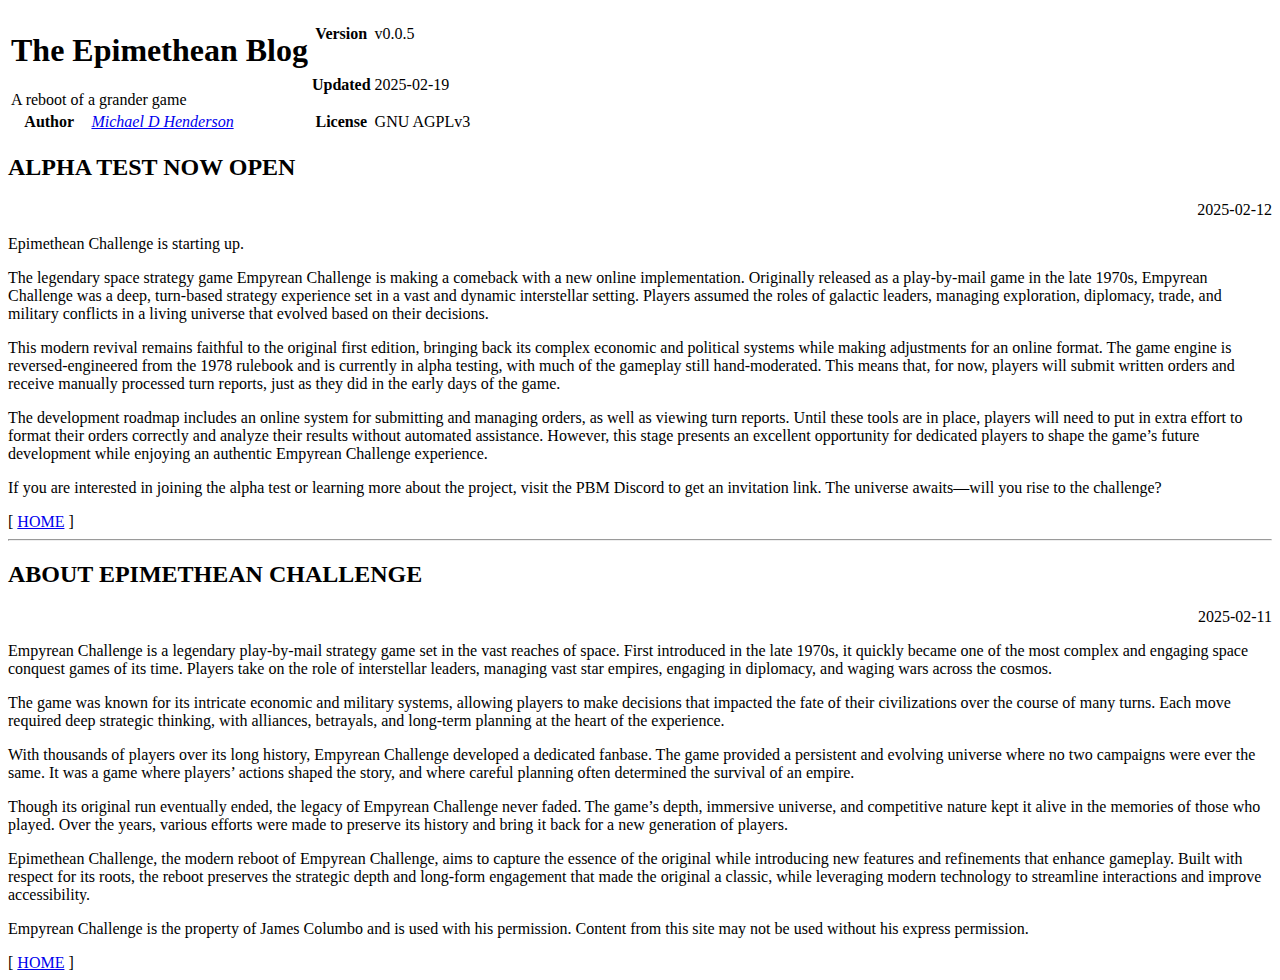
==== ui/assets/blog.html @ d06fc3d3 "created controllers for about and blog pages" ====
<!-- Copyright (c) 2025 Michael D Henderson. All rights reserved. -->
<!DOCTYPE html>
<html lang="en">
<head>
    <meta charset="utf-8">
    <meta name="generator" content="go"/>
    <meta name="viewport" content="width=device-width, initial-scale=1.0, user-scalable=yes">
    <meta name="author" content="Michael D Henderson"/>
    <title>Epimethean Blog</title>
    <link rel="stylesheet" href="/css/monospace.css">
</head>
<body>
<header>
    <table class="header">
        <tr>
            <td colspan="2" rowspan="2" class="width-auto">
                <h1 class="title">The Epimethean Blog</h1>
                <span class="subtitle">A reboot of a grander game</span>
            </td>
            <th>Version</th>
            <td class="width-min">v0.0.5</td>
        </tr>
        <tr>
            <th>Updated</th>
            <td class="width-min">
                <time style="white-space: pre;">2025-02-19</time>
            </td>
        </tr>
        <tr>
            <th class="width-min">Author</th>
            <td class="width-auto"><a href="https://github.com/mdhender/moid"><cite>Michael D Henderson</cite></a></td>
            <th class="width-min">License</th>
            <td>GNU AGPLv3</td>
        </tr>
    </table>
</header>
<main>
    <article>
        <h2>ALPHA TEST NOW OPEN</h2>
        <p style="text-align: right;">
            <time style="white-space: pre;">2025-02-12</time>
        </p>

        <p>
            Epimethean Challenge is starting up.
        </p>

        <p>
            The legendary space strategy game Empyrean Challenge is making a comeback with a new online implementation.
            Originally released as a play-by-mail game in the late 1970s, Empyrean Challenge was a deep, turn-based
            strategy experience set in a vast and dynamic interstellar setting. Players assumed the roles of galactic
            leaders, managing exploration, diplomacy, trade, and military conflicts in a living universe that evolved
            based on their decisions.
        </p>

        <p>
            This modern revival remains faithful to the original first edition, bringing back its complex economic and
            political systems while making adjustments for an online format. The game engine is reversed-engineered from
            the 1978 rulebook and is currently in alpha testing, with much of the gameplay still hand-moderated. This
            means that, for now, players will submit written orders and receive manually processed turn reports, just as
            they did in the early days of the game.
        </p>

        <p>
            The development roadmap includes an online system for submitting and managing orders, as well as viewing
            turn
            reports. Until these tools are in place, players will need to put in extra effort to format their orders
            correctly and analyze their results without automated assistance. However, this stage presents an excellent
            opportunity for dedicated players to shape the game’s future development while enjoying an authentic
            Empyrean Challenge experience.
        </p>

        <p>
            If you are interested in joining the alpha test or learning more about the project, visit the PBM Discord to
            get an invitation link. The universe awaits—will you rise to the challenge?
        </p>

        <footer>
            <nav class="post-footer">
                [ <a href="/">HOME</a> ]
            </nav>
        </footer>
    </article>
    <hr>
    <article>
        <h2>ABOUT EPIMETHEAN CHALLENGE</h2>
        <p style="text-align: right;">
            <time style="white-space: pre;">2025-02-11</time>
        </p>

        <p>
            Empyrean Challenge is a legendary play-by-mail strategy game set in the vast reaches of space. First
            introduced in the late 1970s, it quickly became one of the most complex and engaging space conquest games of
            its time. Players take on the role of interstellar leaders, managing vast star empires, engaging in
            diplomacy, and waging wars across the cosmos.
        </p>

        <p>
            The game was known for its intricate economic and military systems, allowing players to make decisions that
            impacted the fate of their civilizations over the course of many turns. Each move required deep strategic
            thinking, with alliances, betrayals, and long-term planning at the heart of the experience.
        </p>

        <p>
            With thousands of players over its long history, Empyrean Challenge developed a dedicated fanbase. The game
            provided a persistent and evolving universe where no two campaigns were ever the same. It was a game where
            players’ actions shaped the story, and where careful planning often determined the survival of an
            empire.
        </p>

        <p>
            Though its original run eventually ended, the legacy of Empyrean Challenge never faded. The game’s depth,
            immersive universe, and competitive nature kept it alive in the memories of those who played. Over the
            years, various efforts were made to preserve its history and bring it back for a new generation of
            players.
        </p>

        <p>
            Epimethean Challenge, the modern reboot of Empyrean Challenge, aims to capture the essence of the original
            while introducing new features and refinements that enhance gameplay. Built with respect for its roots, the
            reboot preserves the strategic depth and long-form engagement that made the original a classic, while
            leveraging modern technology to streamline interactions and improve accessibility.
        </p>

        <p>
            Empyrean Challenge is the property of James Columbo and is used with his permission. Content from this site
            may not be used without his express permission.
        </p>

        <footer>
            <nav class="post-footer">
                [ <a href="/">HOME</a> ]
            </nav>
        </footer>
    </article>
</main>

</body>
</html>
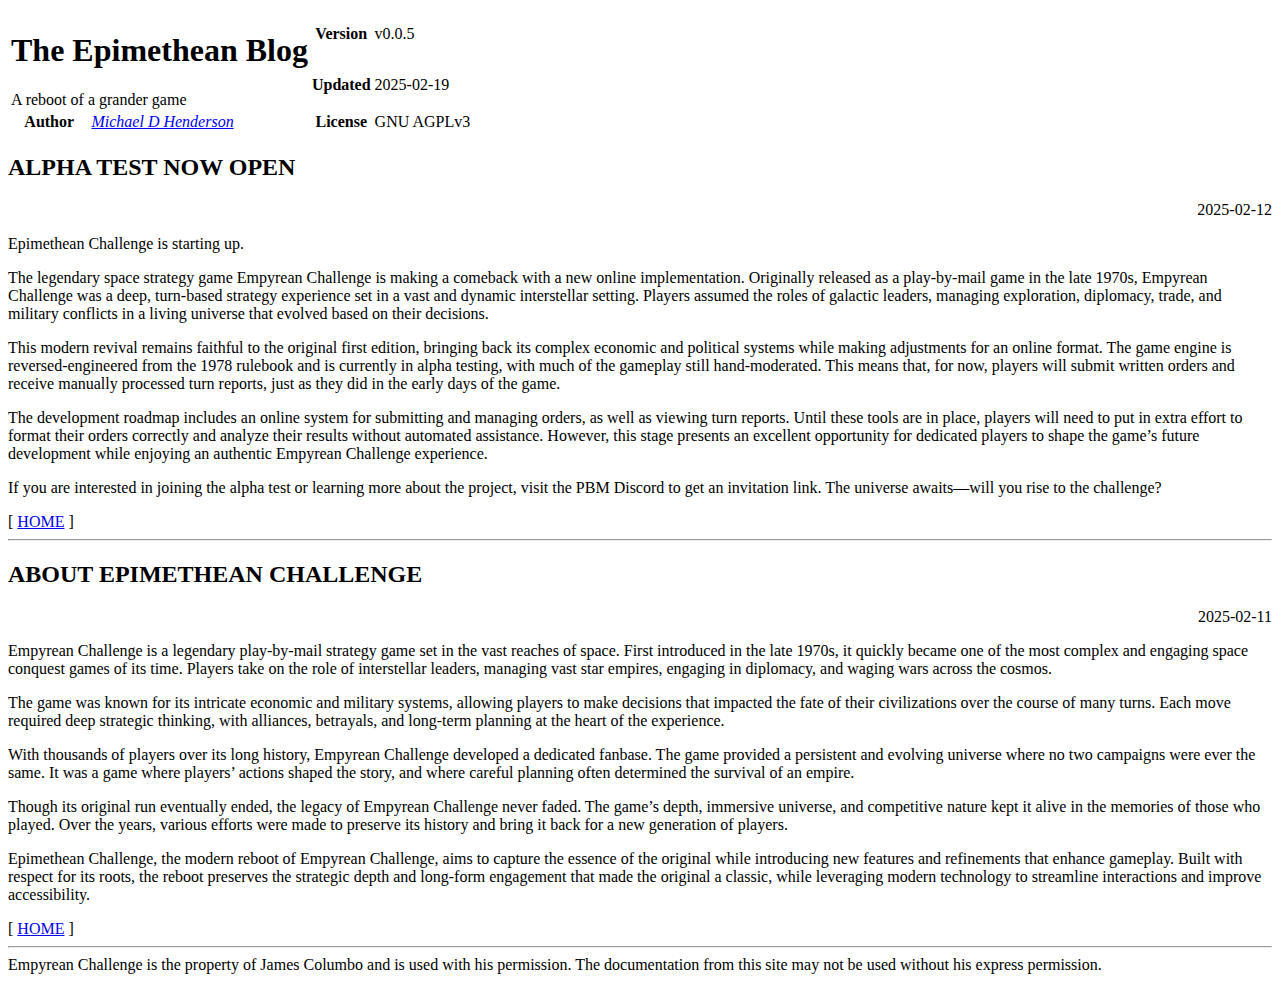
==== commit a00f525d: "added some copyright data" ====
--- a/ui/assets/blog.html
+++ b/ui/assets/blog.html
@@ -122,11 +122,6 @@
             leveraging modern technology to streamline interactions and improve accessibility.
         </p>
 
-        <p>
-            Empyrean Challenge is the property of James Columbo and is used with his permission. Content from this site
-            may not be used without his express permission.
-        </p>
-
         <footer>
             <nav class="post-footer">
                 [ <a href="/">HOME</a> ]
@@ -134,6 +129,10 @@
         </footer>
     </article>
 </main>
-
+<hr>
+<footer>
+    Empyrean Challenge is the property of James Columbo and is used with his permission.
+    The documentation from this site may not be used without his express permission.
+</footer>
 </body>
 </html>
